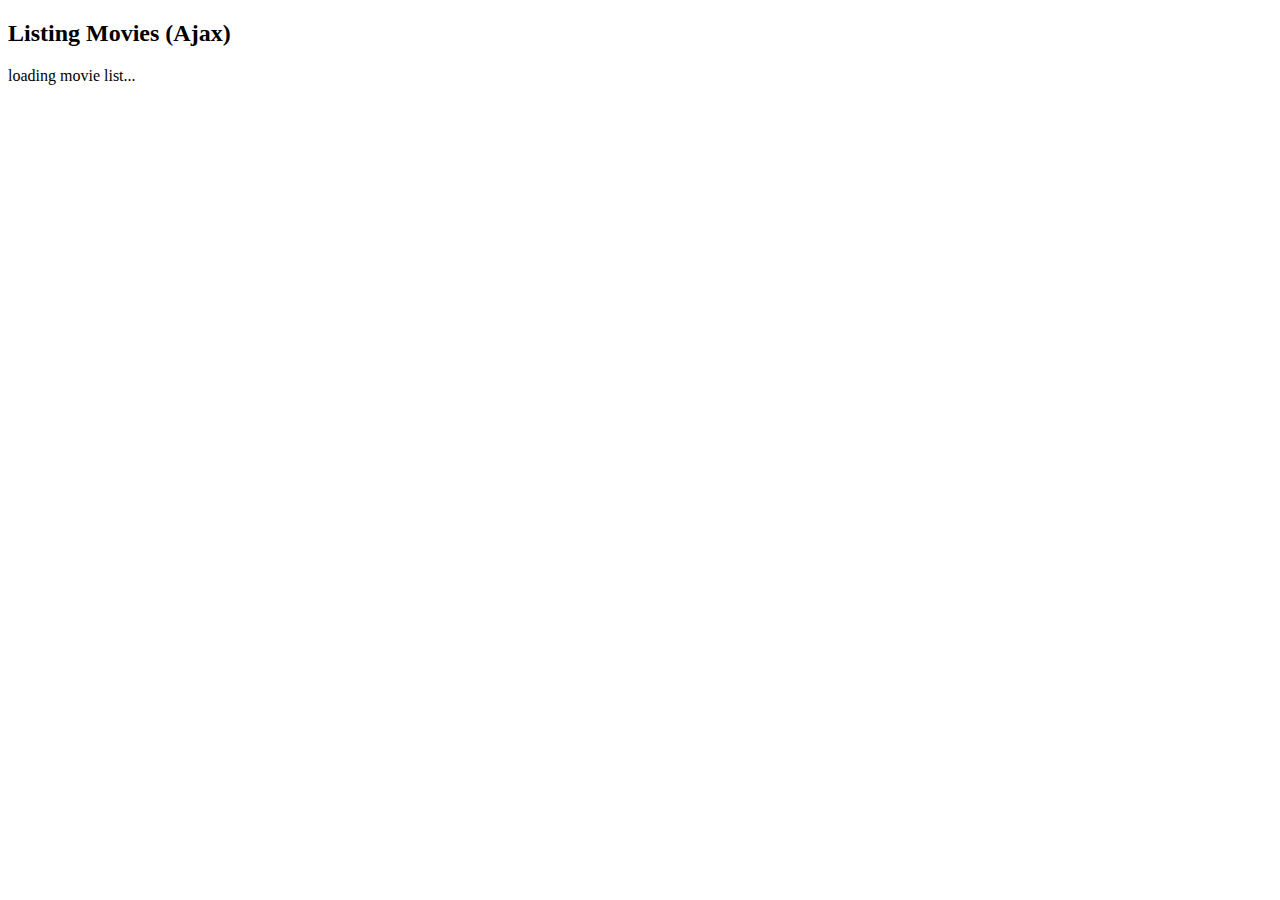
==== www/index.html @ a8728dfe "Movie-list page has been rewritten, using Ajax." ====
<!DOCTYPE html PUBLIC "-//W3C//DTD XHTML 1.0 Transitional//EN" "http://www.w3.org/TR/xhtml1/DTD/xhtml1-transitional.dtd">
<html xmlns="http://www.w3.org/1999/xhtml">
<head>
  <title>Movie Directory</title>
  <meta http-equiv="Content-Type" content="text/html;charset=utf-8"/>
  <script type="text/javascript" src="/hhac/prototype.js"></script>

<script type="text/javascript">
load_mvlist = new Ajax.Updater("products", '/hhac/cgi/mvlist',
  {
    method: 'GET',
    onSuccess: function(transport) {
      var response = transport.responseText || "no response text";
      the_div = $("mvlist");

      movies = response.evalJSON();
      movie_count = movies.size();

      table=document.createElement("table");
      table.setAttribute("id", "mvlist");
      table.setAttribute("border", "1");
      table.setAttribute("width", "600");

      for(var i = 0; i < movie_count; i++)
      {
        umovie =  movies[i];
        movie_id = umovie.id;
        movie_title = umovie.title;
        movie_tags = umovie.tags;
        movie_description = umovie.description;
        movie_user = umovie.user;

        a=document.createElement("a");
        a.setAttribute("target", "viewer");
        a.setAttribute("href", "/hhac/play.php?id="+movie_id);
        a.setAttribute("style", "font-weight:bold");
        a.appendChild(document.createTextNode(movie_title));

        info_user=" by "+movie_user;
        info_tags="Tags: "+movie_tags;
        info_description="Description: "+movie_description;

        td=document.createElement("td");
        background = i % 2 ? "#cceecc" : "#ccddcc";
        td.setAttribute("style", "background:"+background);
        td.appendChild(a);
        td.appendChild(document.createTextNode(info_user));
        td.appendChild(document.createElement("br"));
        td.appendChild(document.createTextNode(info_tags));
        td.appendChild(document.createElement("br"));
        td.appendChild(document.createTextNode(info_description));

        tr=document.createElement("tr");
        tr.appendChild(td);
        table.appendChild(tr);
      }

      $("div_mvlist").removeChild($("div_mvlist").firstChild);
      $("div_mvlist").appendChild(table);
    },
    onFailure: function()
    {
      $("div_mvlist").firstChild.data = "Something went wrong...";
    }
  }
); // end function `load_mvlist`
</script>
</head>

<body>
<p><h2>Listing Movies (Ajax)</h2></p>

<div id="div_mvlist">
loading movie list...
</div>

</body>
</html>
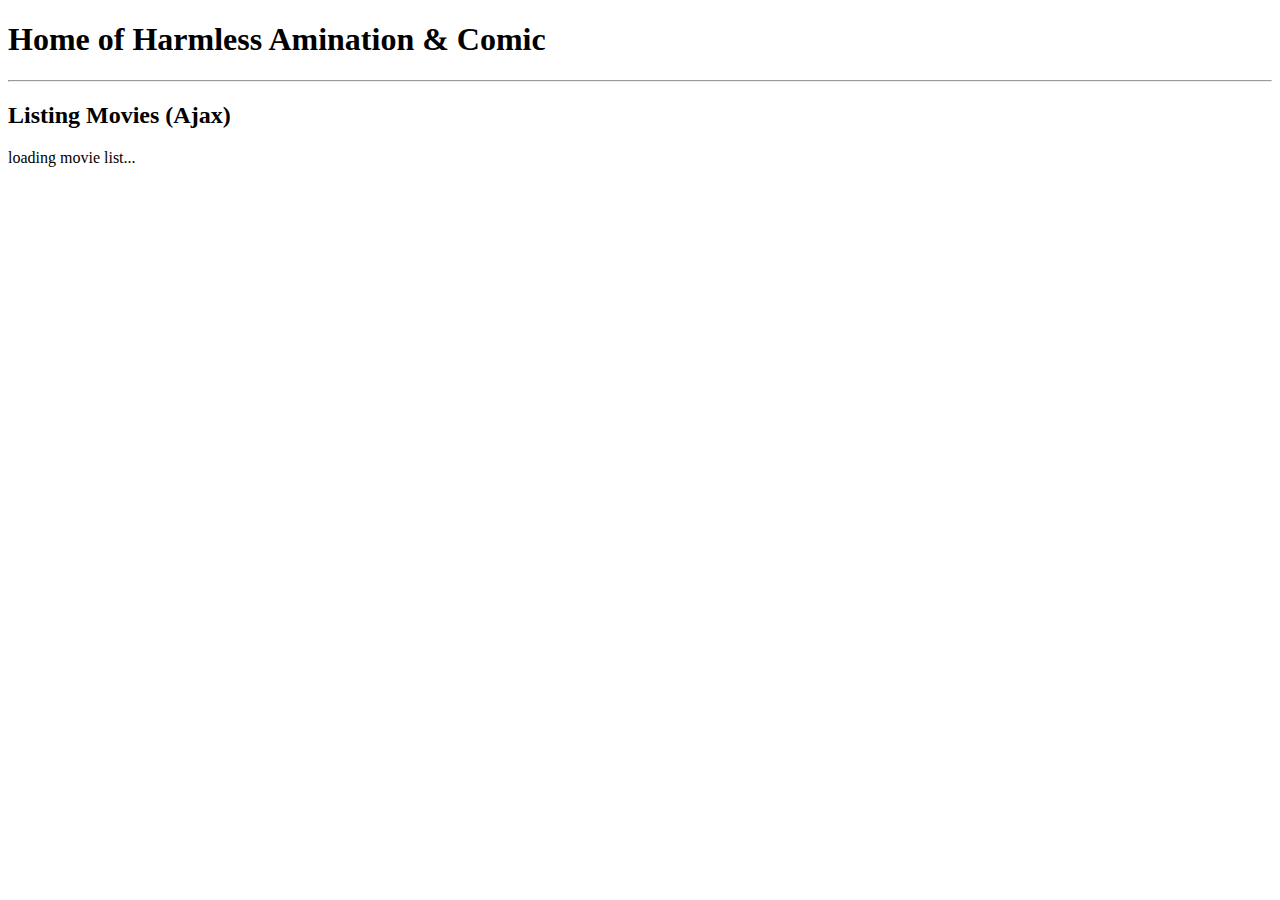
==== commit fa112791: "add web header" ====
--- a/www/index.html
+++ b/www/index.html
@@ -4,19 +4,18 @@
   <title>Movie Directory</title>
   <meta http-equiv="Content-Type" content="text/html;charset=utf-8"/>
   <script type="text/javascript" src="/hhac/prototype.js"></script>
+  <link type="text/css" href="hhac.css" rel="stylesheet"/> 
 
 <script type="text/javascript">
-load_mvlist = new Ajax.Updater("products", '/hhac/cgi/mvlist',
+load_mvlist = new Ajax.Request('/hhac/cgi/mvlist',
   {
     method: 'GET',
     onSuccess: function(transport) {
-      var response = transport.responseText || "no response text";
-      the_div = $("mvlist");
-
+      var response = transport.responseText;
       movies = response.evalJSON();
       movie_count = movies.size();
 
-      table=document.createElement("table");
+      table = document.createElement("table");
       table.setAttribute("id", "mvlist");
       table.setAttribute("border", "1");
       table.setAttribute("width", "600");
@@ -30,19 +29,23 @@
         movie_description = umovie.description;
         movie_user = umovie.user;
 
-        a=document.createElement("a");
+        a = document.createElement("a");
         a.setAttribute("target", "viewer");
         a.setAttribute("href", "/hhac/play.php?id="+movie_id);
         a.setAttribute("style", "font-weight:bold");
         a.appendChild(document.createTextNode(movie_title));
 
-        info_user=" by "+movie_user;
-        info_tags="Tags: "+movie_tags;
-        info_description="Description: "+movie_description;
+        info_user = " by "+movie_user;
+        info_tags = "Tags: "+movie_tags;
+        info_description = "Description: "+movie_description;
 
-        td=document.createElement("td");
-        background = i % 2 ? "#cceecc" : "#ccddcc";
-        td.setAttribute("style", "background:"+background);
+        td = document.createElement("td");
+        
+        //background = i % 2 ? "#cceecc" : "#ccddcc";
+        cls = ['even','odd'];
+        td.setAttribute("class", cls[i%2]);
+        
+        //td.setAttribute("style", "background:"+background);
         td.appendChild(a);
         td.appendChild(document.createTextNode(info_user));
         td.appendChild(document.createElement("br"));
@@ -50,7 +53,7 @@
         td.appendChild(document.createElement("br"));
         td.appendChild(document.createTextNode(info_description));
 
-        tr=document.createElement("tr");
+        tr = document.createElement("tr");
         tr.appendChild(td);
         table.appendChild(tr);
       }
@@ -68,7 +71,14 @@
 </head>
 
 <body>
-<p><h2>Listing Movies (Ajax)</h2></p>
+
+    <div class="top">
+        <h1>Home of Harmless Amination & Comic</h1>
+    </div>
+
+    <hr/>
+
+    <p><h2>Listing Movies (Ajax)</h2></p>
 
 <div id="div_mvlist">
 loading movie list...
--- a/www/hhac.css
+++ b/www/hhac.css
@@ -0,0 +1,13 @@
+.even {
+    background-color: #ccddcc;
+}
+.odd {
+    background-color: #cceecc;
+}
+
+#div_mvlist a:link{ color: blue; }/*unvisited*/
+#div_mvlist a:visited{ color: green; }
+#div_mvlist a:hover {color:red; }
+#div_mvlist a:active { color: yellow; }
+
+
